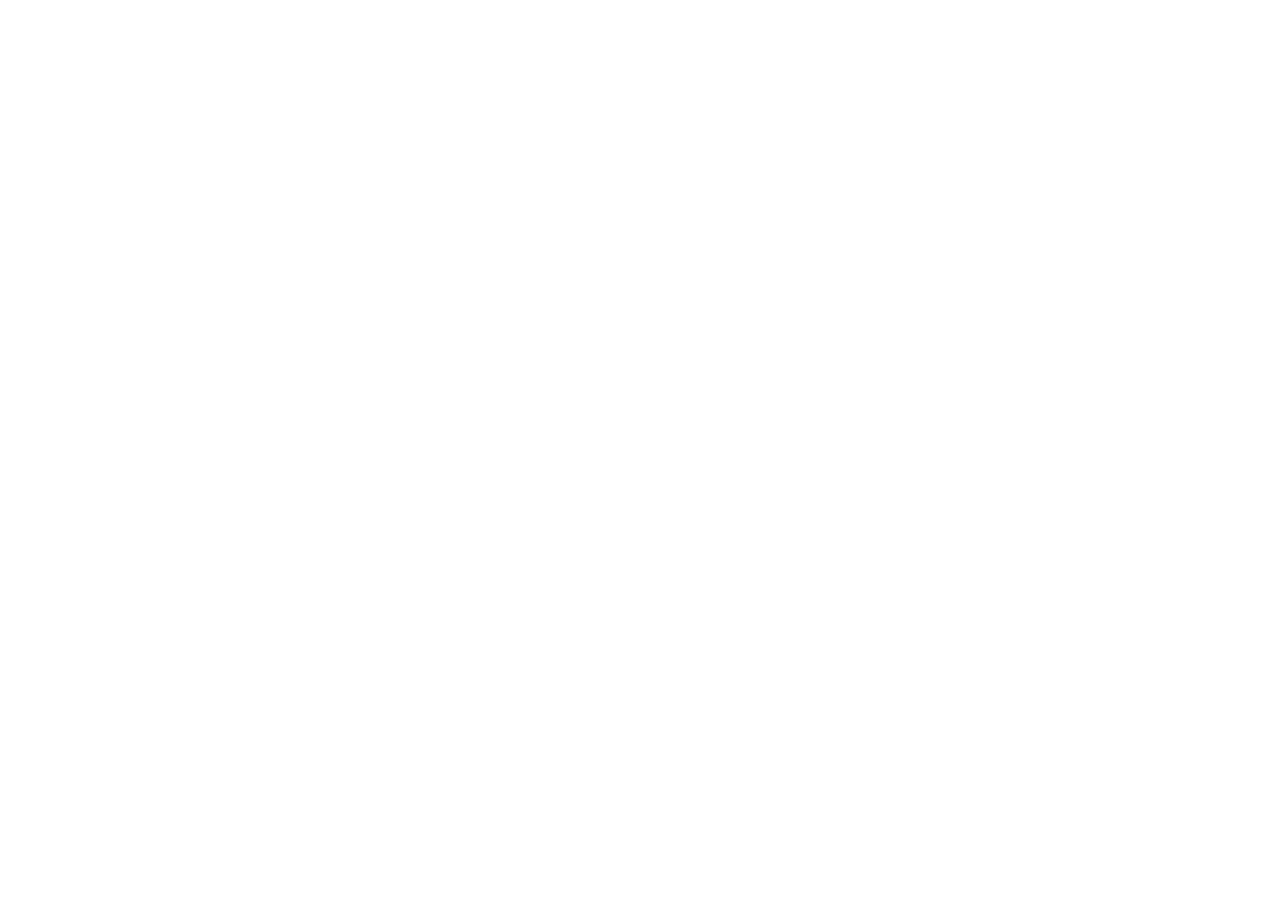
==== tasks/tasks.html @ 5d3feb9c "more work on login" ====
<!DOCTYPE html>
<html lang="de">
<head>
    <meta http-equiv="Content-Type" content="text/html; charset=utf-8"/>
    <script src="../codebase/dhtmlx.js" type="text/javascript"></script>
    <script>
      var siTasks = window.parent.sbMain.cells('sitasks');
      //siTasks.setActive();
      var gTasks = siTasks.attachGrid();
      gTasks.setIconsPath('./codebase/imgs/');

      gTasks.setHeader(["Aufgabe","Projekt","Bis"]);
      gTasks.setColTypes("edtxt,edtxt,dhxCalendar");

      gTasks.setColSorting('str,str,date');
      gTasks.enableValidation(true, false);
      gTasks.setColValidators(',,ValidDate');
      gTasks.setColumnMinWidth('100', 0);
      gTasks.setColumnMinWidth('100', 1);
      gTasks.setInitWidths('*,*,120');
      gTasks.init();
    </script>
</head>
<body>
</body>
</html>
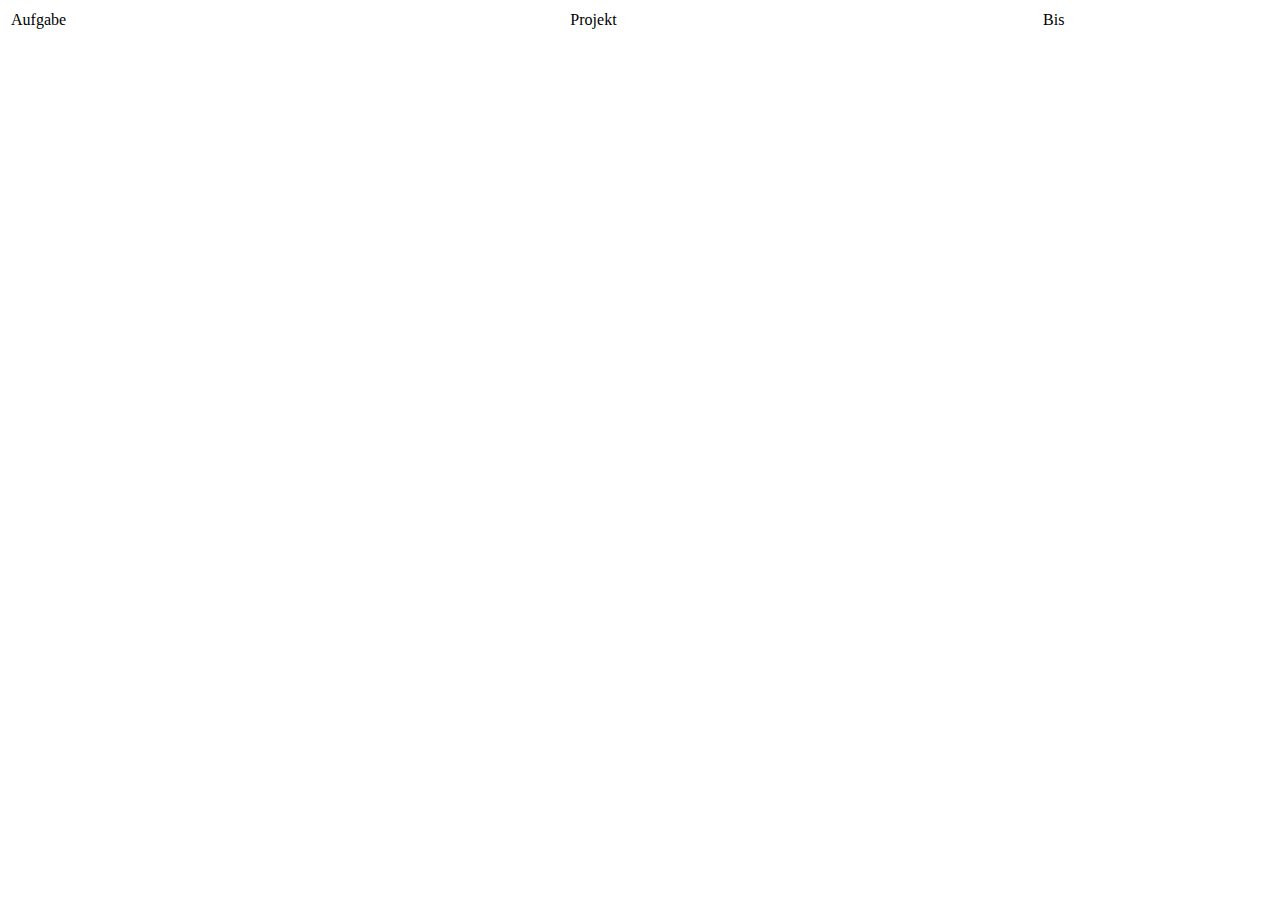
==== commit f21af825: "add Toolbar" ====
--- a/tasks/tasks.html
+++ b/tasks/tasks.html
@@ -3,10 +3,23 @@
 <head>
     <meta http-equiv="Content-Type" content="text/html; charset=utf-8"/>
     <script src="../codebase/dhtmlx.js" type="text/javascript"></script>
+    <link rel="STYLESHEET" type="text/css" href="../codebase/dhtmlx.css">
     <script>
       var siTasks = window.parent.sbMain.cells('sitasks');
-      //siTasks.setActive();
-      var gTasks = siTasks.attachGrid();
+      var tbToolbar = siTasks.attachToolbar({
+        parent:"pToolbar",
+          items:[
+            {id: "new", type: "button", text: "Neu", img: "fa fa-file-o"},
+            {id: "sep1", type: "separator" },
+            //{id: "open", type: "button", img: "open.gif"},
+            //{id: "autosave", type: "buttonTwoState", text: "Autosave", img: "save.gif"},
+            //{id: "inp", type: "buttonInput", text: "Input"},
+            //{id: "sld", type: "slider", text_min: "10 MBit", text_max: "100 MBit"},
+            //{id: "info", type: "text", text: "dhtmlxToolbar Demo"}
+          ],
+        iconset: "awesome"
+      });
+      /*
       gTasks.setIconsPath('./codebase/imgs/');
 
       gTasks.setHeader(["Aufgabe","Projekt","Bis"]);
@@ -19,8 +32,17 @@
       gTasks.setColumnMinWidth('100', 1);
       gTasks.setInitWidths('*,*,120');
       gTasks.init();
+      */
     </script>
 </head>
 <body>
+  <div id="pToolbar"></div>
+  <table class='dhtmlxGrid' name='gTasks' width='100%'>
+    <tr>
+        <td align="left">Aufgabe</td>
+        <td type="co" sort="str">Projekt</td>
+        <td type="date">Bis</td>
+    </tr>
+  </table>
 </body>
 </html>
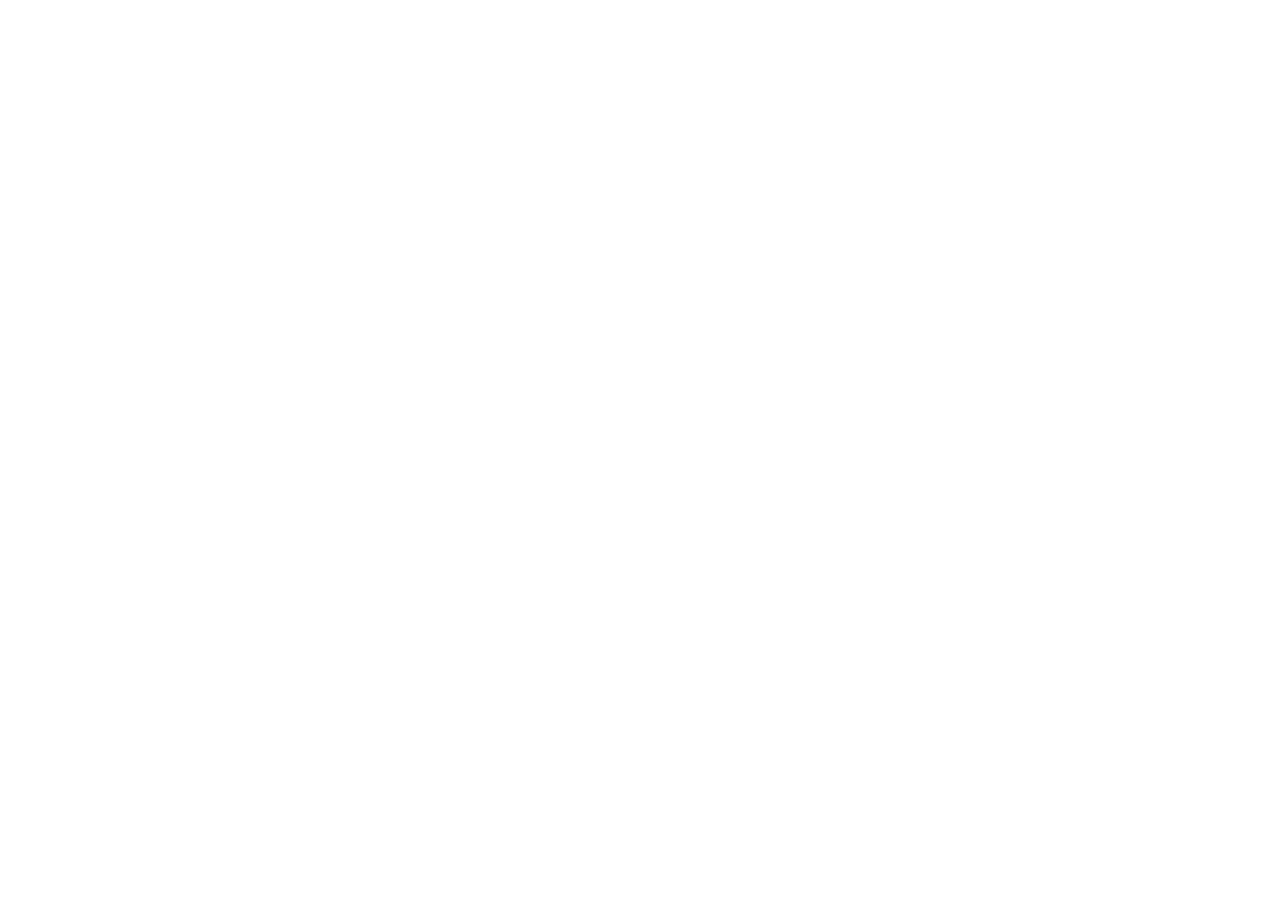
==== commit 7affeecf: "Show progress during reload" ====
--- a/tasks/tasks.html
+++ b/tasks/tasks.html
@@ -5,12 +5,21 @@
     <script src="../codebase/dhtmlx.js" type="text/javascript"></script>
     <link rel="STYLESHEET" type="text/css" href="../codebase/dhtmlx.css">
     <script>
+      function RefreshTasks() {
+        siTasks.progressOn();
+        console.log("Refresh Tasks");
+        gTasks.addRow(gTasks.uid(),"The Rainmaker,John Grisham,1.1.2012");
+        siTasks.progressOff();
+      }
+
+      console.log("Loading Tasks Page...");
       var siTasks = window.parent.sbMain.cells('sitasks');
       var tbToolbar = siTasks.attachToolbar({
         parent:"pToolbar",
           items:[
-            {id: "new", type: "button", text: "Neu", img: "fa fa-file-o"},
-            {id: "sep1", type: "separator" },
+             {id: "new", type: "button", text: "Neu", img: "fa fa-file-o"}
+            ,{id: "sep1", type: "separator" }
+            ,{id: "refresh", type: "button", text: "Aktualisieren", img: "fa fa-file-o"}
             //{id: "open", type: "button", img: "open.gif"},
             //{id: "autosave", type: "buttonTwoState", text: "Autosave", img: "save.gif"},
             //{id: "inp", type: "buttonInput", text: "Input"},
@@ -19,12 +28,21 @@
           ],
         iconset: "awesome"
       });
-      /*
-      gTasks.setIconsPath('./codebase/imgs/');
-
+      var gTasks = siTasks.attachGrid('pTasks');
+      gTasks.enableAutoWidth(true);
+      gTasks.enableAutoHeight(true);
+      gTasks.setSizes();
       gTasks.setHeader(["Aufgabe","Projekt","Bis"]);
-      gTasks.setColTypes("edtxt,edtxt,dhxCalendar");
-
+      gTasks.setColTypes("edtxt,co,dhxCalendar");
+      var cbProject = gTasks.getCombo(2);
+/*
+      cbProject.attachEvent("onOpen", function(){
+        //TODO:fill with first Project Items
+      });
+      cbProject.attachEvent("onChange", function(value, text){
+        //TODO:fill with Project Items based on text
+      });
+*/
       gTasks.setColSorting('str,str,date');
       gTasks.enableValidation(true, false);
       gTasks.setColValidators(',,ValidDate');
@@ -32,17 +50,11 @@
       gTasks.setColumnMinWidth('100', 1);
       gTasks.setInitWidths('*,*,120');
       gTasks.init();
-      */
+      RefreshTasks();
     </script>
 </head>
 <body>
   <div id="pToolbar"></div>
-  <table class='dhtmlxGrid' name='gTasks' width='100%'>
-    <tr>
-        <td align="left">Aufgabe</td>
-        <td type="co" sort="str">Projekt</td>
-        <td type="date">Bis</td>
-    </tr>
-  </table>
+  <div id="pTasks"></div>
 </body>
 </html>
